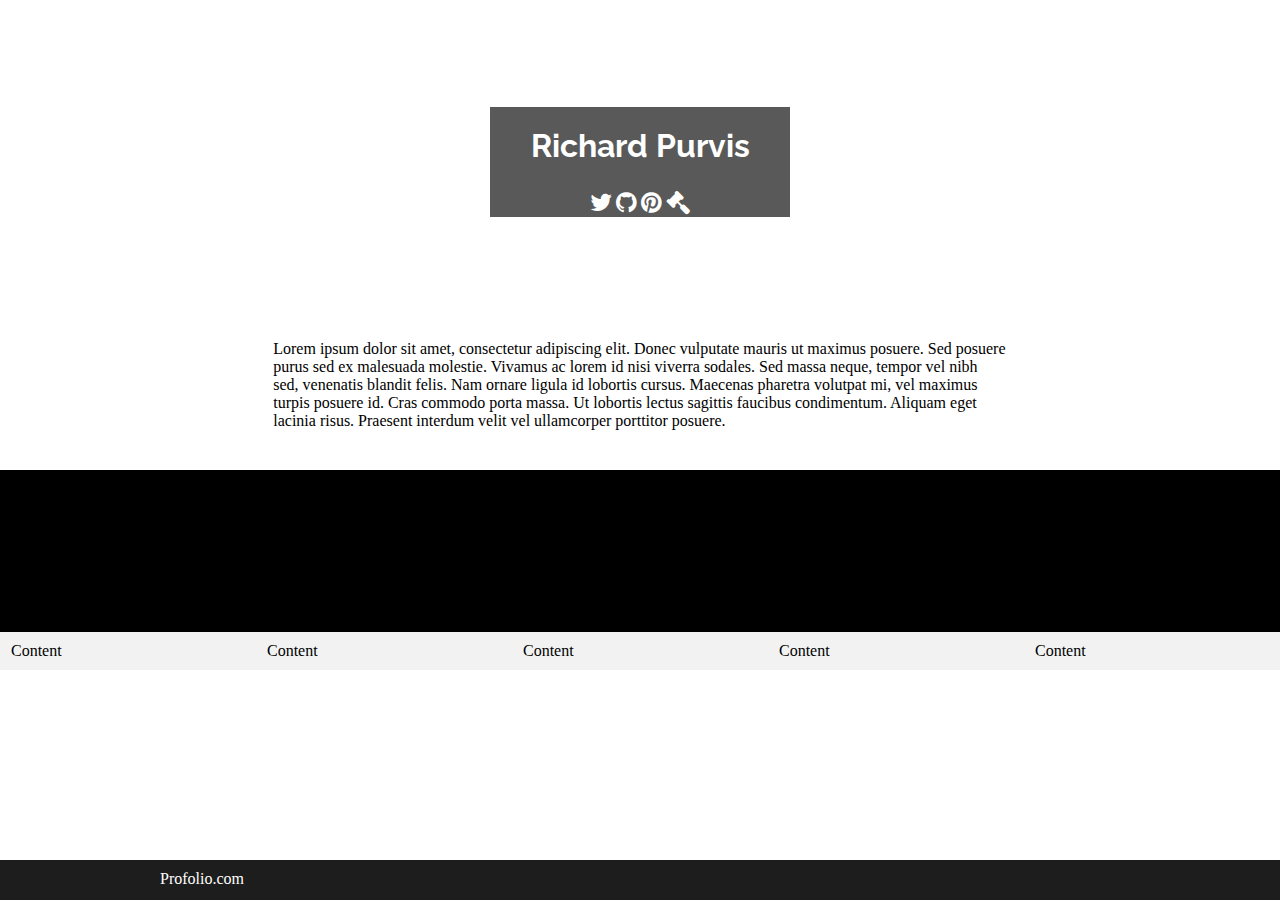
==== index.html @ 08f8ae1f "Added support for iframe and bottom bar possibility." ====
<!DOCTYPE html>

<html>
<head>
	<meta charset="utf-8">
	<meta content="width=device-width, initial-scale=1" name="viewport">
	<title>Portfolioliolio</title>
	<link href='http://fonts.googleapis.com/css?family=Raleway' rel='stylesheet' type='text/css'>
	<link rel="stylesheet" href="css/font-awesome.min.css">
	<link href="css/custom.css" rel="stylesheet">
</head>
<body>
	<section class="main-content">
		<section class="top">
			<div class="centered-top">
				<div class="top-image"></div>
				<div class="centered-top-table">
					<div class="top-box">
						<div class="top-content-background"></div>
						<div class="top-content">
							<h1>Richard Purvis</h1>
							<div class="social-content">
								<ul>
									<li>
										<a href="#"><i class="fa fa-twitter"></i></a>
									</li>
									<li>
										<a href="#"><i class="fa fa-github"></i></a>
									</li>
									<li>
										<a href="#"><i class="fa fa-pinterest"></i></a>
									</li>
									<li>
										<a href="#"><i class="fa fa-legal"></i></a>
									</li>
								</ul>
							</div>
						</div>
					</div>
				</div>
			</div>
		</section>
		<section class="rest">
			<section class="about-me">
				<p>
					Lorem ipsum dolor sit amet, consectetur adipiscing elit. Donec vulputate mauris ut maximus posuere. Sed posuere purus sed ex malesuada molestie. Vivamus ac lorem id nisi viverra sodales. Sed massa neque, tempor vel nibh sed, venenatis blandit felis. Nam ornare ligula id lobortis cursus. Maecenas pharetra volutpat mi, vel maximus turpis posuere id. Cras commodo porta massa. Ut lobortis lectus sagittis faucibus condimentum. Aliquam eget lacinia risus. Praesent interdum velit vel ullamcorper porttitor posuere.
				</p>
			</section>
			<section class="content">
				<ul>
					<li>
						<div class="content-piece">
							<h1>Some PDF!</h1>
							<div class="content-piece-title">
								<p>Content</p>
							</div>
						</div>
					</li>
					<li>
						<div class="content-piece">
							<div class="overtop"></div>
							<iframe src="files/JakeAlsemgeestResume.pdf" scrolling="no" seamless></iframe>
							<div class="content-piece-title">
								<p>Content</p>
							</div>
						</div>
					</li>
					<li>
						<div class="content-piece">
							<h1>Some PDF!</h1>
							<div class="content-piece-title">
								<p>Content</p>
							</div>
						</div>
					</li>
					<li>
						<div class="content-piece">
							<h1>Some PDF!</h1>
							<div class="content-piece-title">
								<p>Content</p>
							</div>
						</div>
					</li>
					<li>
						<div class="content-piece">
							<div class="content-piece-title">
								<p>Content</p>
							</div>
						</div>
					</li>
					<li>
						<div class="content-piece">
							<div class="content-piece-title">
								<p>Content</p>
							</div>
						</div>
					</li>
				</ul>
			</section>
		</section>
	</section>
	<footer>
		<div class="footer-content">
			<p>Profolio.com</p>
		</div>
	</footer>
</body>	
</html>
---- css/custom.css ----
html {
	height:100%;
}
body {
	margin:0px;
	height:100%;
}

.main-content {
	min-height:100%;
	margin-bottom:-40px;
}

.main-content:after {
  content: "";
  display: block;
}

.top {
	width:100%;
	margin:auto;
}

.centered-top {
	width:100%;
	height:320px;
	position:relative;
	display:table;
	top:0;
	left:0;
}

.top-image {
	width: 100%;
  	height: 100%;
  	position: absolute;
  	top: 0;
  	left: 0;
  	z-index: -1;
  	background-position: center top;
  	background: url("http://bigbackground.com/wp-content/uploads/2013/08/nice-pictures-for-desktop.jpg") no-repeat;
  	background-size: 100% auto;
  	background-image: url("http://starmon.com/bkimball/IC1396_Hubble.jpg");
	
	
	/*width:100%;
	height:100%;
	position:absolute;
	top:0;
	left:0;
	z-index:-1;
	background-position:center top;
	background:url("http://bigbackground.com/wp-content/uploads/2013/08/nice-pictures-for-desktop.jpg") no-repeat;
	background-size:100% auto;*/
}

.top-content-background {
	position: absolute;
  	top: 0px;
  	right: 0px;
  	bottom: 0px;
  	left: 0px;
  	z-index: 99;
  	background-position: center -131px;
  	background-image: url("http://bigbackground.com/wp-content/uploads/2013/08/nice-pictures-for-desktop.jpg");
  	background-repeat: no-repeat;
  	background-size: 1080px auto;
  	filter: url("http://bigbackground.com/wp-content/uploads/2013/08/nice-pictures-for-desktop.jpg");
  	background-image: url("http://starmon.com/bkimball/IC1396_Hubble.jpg");
  	-webkit-filter: blur(10px);
	
	
	/*position: absolute;
	top: 0px;
	right: 0px;
	bottom: 0px;
	left: 0px;
	z-index: 99;
	background-position: center -70px;
	background-image:url("http://bigbackground.com/wp-content/uploads/2013/08/nice-pictures-for-desktop.jpg");
	background-repeat: no-repeat;
  	background-size: 1080px auto;
  	-webkit-filter: blur(10px);
	filter:url("http://bigbackground.com/wp-content/uploads/2013/08/nice-pictures-for-desktop.jpg");*/
}

.centered-top-table {
	display:table-cell;
	vertical-align:middle;
	text-align:center;
}

.top-box {
	width:300px;
	margin:auto;
	position:relative;
}

.top-content {
	width:300px;
	text-align:center;
	margin:auto;
	/*background-color:#1D1D1D;*/
	background: rgb(34,34,34);
	background: rgba(34,34,34,0.75);
	z-index:100;
	position:relative;
}

.top-content > * {
	color:#FFFFFF;
}

.top-content > h1 {
	padding:20px 0px 10px 0px;
	font-family:"Raleway", sans-serif;
	margin:20px 0px 0px 0px;
}

.social-content > ul {
	list-style:none;
	padding:0px;
}

.social-content > ul > li {
	display:inline;
}

.social-content > ul > li > a, .social-content > ul > li > a:visited, .social-content > ul > li > a:active {
	color:#FFFFFF;
	font-size:1.5em;
}

.social-content > ul > li > a:hover {
	-webkit-transition: 0.5s linear;
	transition: 0.5s linear;
	color:#9AD1FF;
}

.rest {
	width:100%;
}

.about-me {
	padding:20px 0px 20px 0px;
	width:978px;
	margin:auto;
}

.about-me > p {
	width:75%;
	margin:auto;
}

.content {
	padding:20px 0px 0px 0px;
	width:100%;
	margin:auto;
}

.content > ul {
	list-style:none;
	padding:0px;
	width:100%;
	margin:0px;
	text-align:center;
	overflow-x:scroll;
	overflow-y:hidden;
	height:200px;
	white-space:nowrap;
}

.content > ul > li {
	display:inline-block;
	width:20%;
	height:200px;
	background-color:#000000;
	margin-left: -4px;
}

.content-piece {
	float:left;
	width:100%;
	height:200px;
	position:relative;
	z-index:4
}

.content-piece > iframe {
	width:100%;
	height:100%;
	overflow:hidden;
	position:relative;
	z-index:1;
	border:0;
}

.content-piece-title {
	width:100%;
	height:auto;
	background: rgba(255, 255, 255, 0.95);
	bottom:0px;
	left:0px;
	position:absolute;
	padding: 10px 0px;
	z-index:3;
}

.overtop {
	position:absolute;
	width:100%;
	height:100%;
	z-index:3;
}

.content-piece-title > p {
	color:#000000;
	width:100%;
	width:100%;
	margin:0px;
	text-align:left;
	white-space:nowrap;
	text-overflow:ellipsis;
	overflow:hidden;
	margin:0px 15px;
}


/* Login */
.login-form {
	font-family:"Raleway", sans-serif;
	width:300px;
	margin:auto;
}

.login-email, .login-password, .login-button-area {
	width:100%;
	padding:10px;
}

.login-email > label, .login-password > label {
	width:100px;
	float:left;
	height: 23px;
  	line-height: 23px;
}

.login-email > input, .login-password > input {
	width:192px;
	padding: 2px;
  	font-size: 0.9em;
  	line-height: 0.9em;
  	border-radius: 3px;
  	box-shadow: none;
  	border: 1px solid #cccccc;
}

.login-email > input[type='email']:valid {
	background-color:#9AD1FF;
}

.login-password > input[type='password']:valid {
	background-color:#9AD1FF;
}

.login-button-area > button {
	float:left;
	width:80px;
	margin-right:20px;
	border:0;	
	background-color:#1472B7;
	color:#FFFFFF;
	-webkit-transition:0.5s linear;
	transition:0.5s linear;
	border-radius:5px;
	height:22px;
}

.login-button-area > button:hover {
	cursor:pointer;
	background-color:#4795CF;
}

.login-button-area > input {
	margin:0;
}


/* FOOTER */
footer {
	width:100%;
	background-color:#1D1D1D;
	bottom:0px;
	left:0px;
}

footer, .main-content:after {
	height:40px;
}

.footer-content {
	width:980px;
	margin:auto;
	color:#FFFFFF;

}

.footer-content > p {
	margin:0px;
	padding:10px;
}
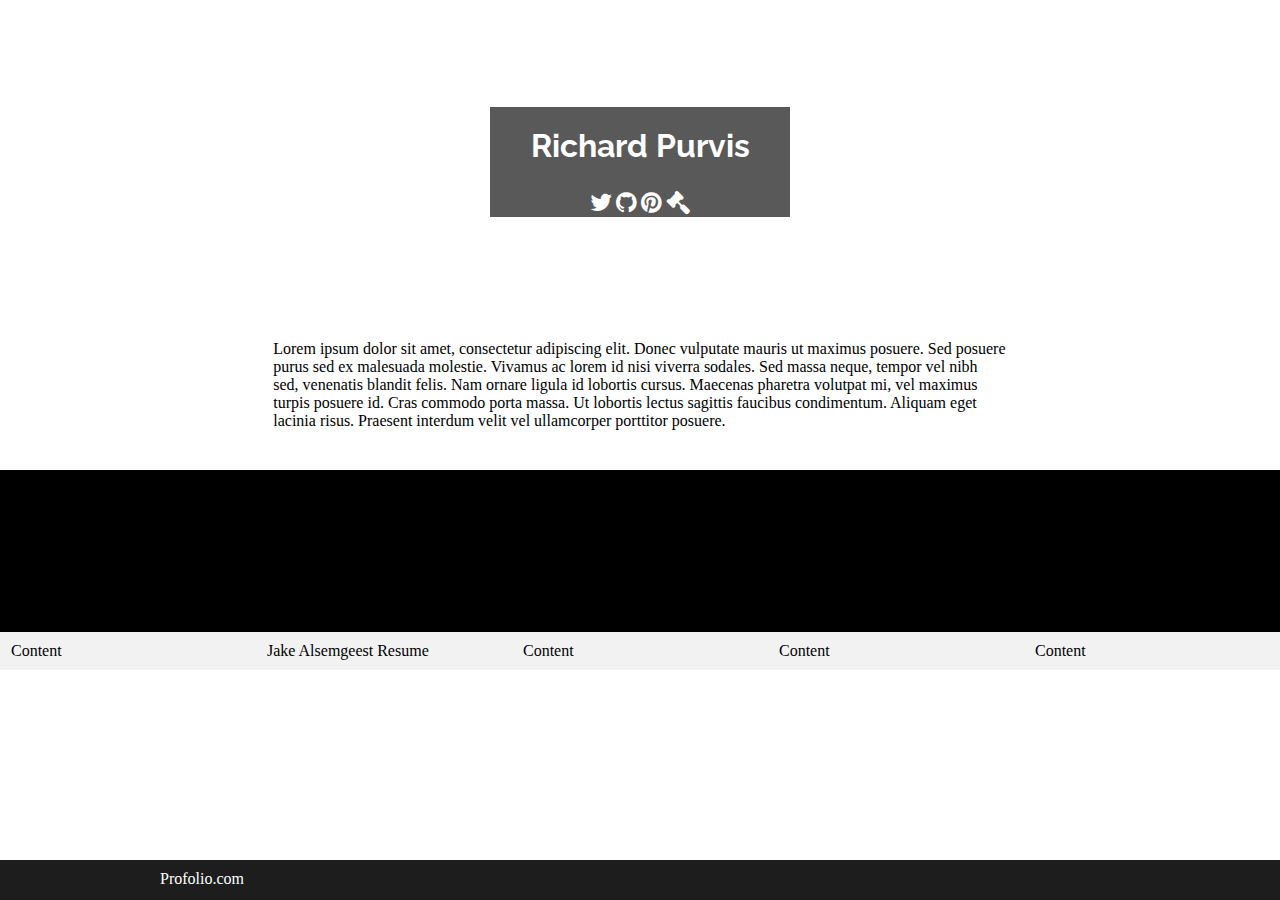
==== commit 8adf6d2d: "Adding clickable content." ====
--- a/index.html
+++ b/index.html
@@ -58,10 +58,10 @@
 					</li>
 					<li>
 						<div class="content-piece">
-							<div class="overtop"></div>
+							<a class="overtop" href="files/JakeAlsemgeestResume.pdf"></a>
 							<iframe src="files/JakeAlsemgeestResume.pdf" scrolling="no" seamless></iframe>
 							<div class="content-piece-title">
-								<p>Content</p>
+								<p>Jake Alsemgeest Resume</p>
 							</div>
 						</div>
 					</li>
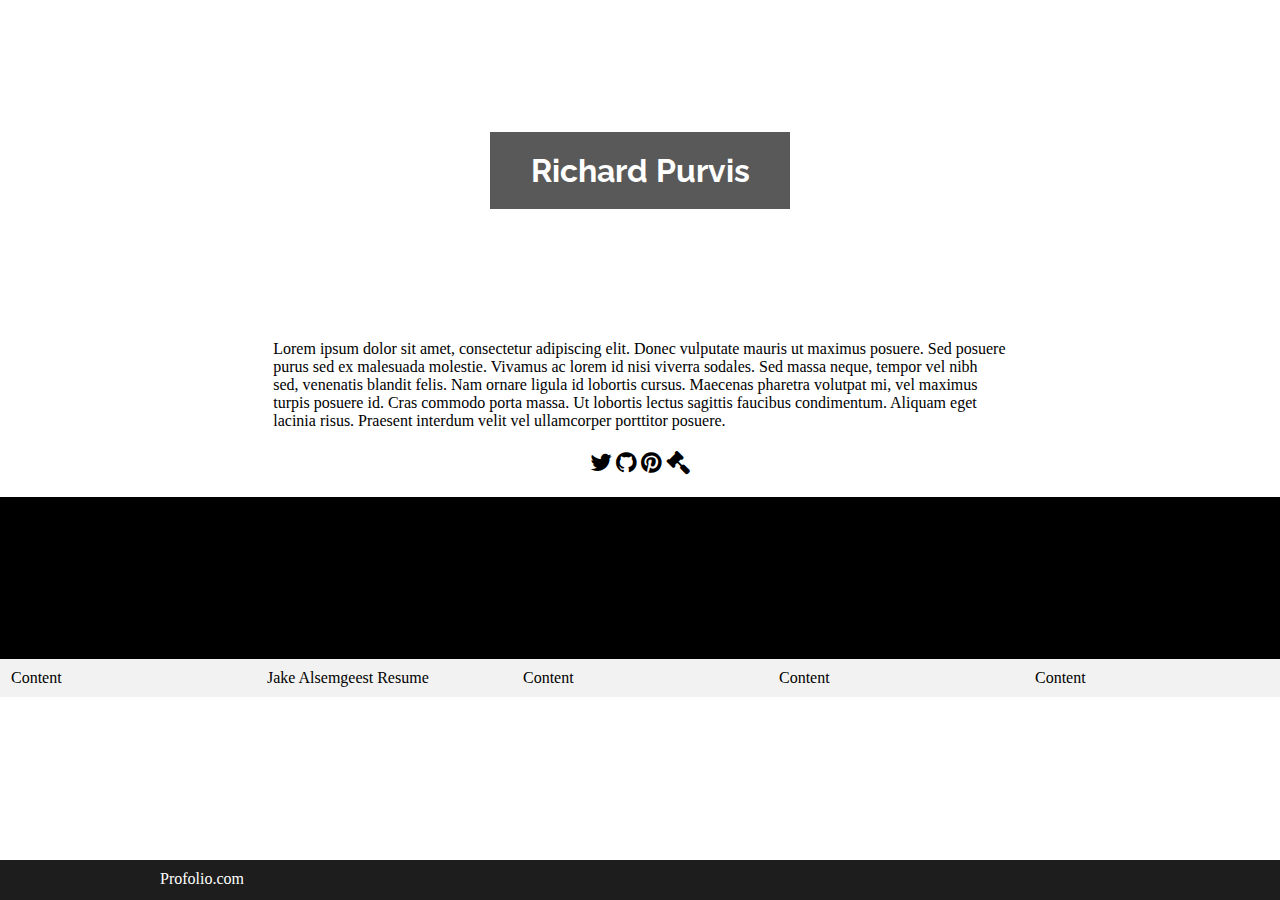
==== commit 1a56b533: "Moved the social to below the about me." ====
--- a/index.html
+++ b/index.html
@@ -19,22 +19,6 @@
 						<div class="top-content-background"></div>
 						<div class="top-content">
 							<h1>Richard Purvis</h1>
-							<div class="social-content">
-								<ul>
-									<li>
-										<a href="#"><i class="fa fa-twitter"></i></a>
-									</li>
-									<li>
-										<a href="#"><i class="fa fa-github"></i></a>
-									</li>
-									<li>
-										<a href="#"><i class="fa fa-pinterest"></i></a>
-									</li>
-									<li>
-										<a href="#"><i class="fa fa-legal"></i></a>
-									</li>
-								</ul>
-							</div>
 						</div>
 					</div>
 				</div>
@@ -45,6 +29,22 @@
 				<p>
 					Lorem ipsum dolor sit amet, consectetur adipiscing elit. Donec vulputate mauris ut maximus posuere. Sed posuere purus sed ex malesuada molestie. Vivamus ac lorem id nisi viverra sodales. Sed massa neque, tempor vel nibh sed, venenatis blandit felis. Nam ornare ligula id lobortis cursus. Maecenas pharetra volutpat mi, vel maximus turpis posuere id. Cras commodo porta massa. Ut lobortis lectus sagittis faucibus condimentum. Aliquam eget lacinia risus. Praesent interdum velit vel ullamcorper porttitor posuere.
 				</p>
+				<div class="social-content">
+					<ul>
+						<li>
+							<a href="#"><i class="fa fa-twitter"></i></a>
+						</li>
+						<li>
+							<a href="#"><i class="fa fa-github"></i></a>
+						</li>
+						<li>
+							<a href="#"><i class="fa fa-pinterest"></i></a>
+						</li>
+						<li>
+							<a href="#"><i class="fa fa-legal"></i></a>
+						</li>
+					</ul>
+				</div>
 			</section>
 			<section class="content">
 				<ul>
--- a/css/custom.css
+++ b/css/custom.css
@@ -112,14 +112,22 @@
 }
 
 .top-content > h1 {
-	padding:20px 0px 10px 0px;
+	padding:20px 0px 20px 0px;
 	font-family:"Raleway", sans-serif;
 	margin:20px 0px 0px 0px;
+}
+
+.social-content {
+  	width: 978px;
+  	margin: auto;
+  	text-align: center;
+  	padding: 10px 0px 0px 0px;
 }
 
 .social-content > ul {
 	list-style:none;
 	padding:0px;
+	margin:10px 0px 0px 0px;
 }
 
 .social-content > ul > li {
@@ -127,7 +135,7 @@
 }
 
 .social-content > ul > li > a, .social-content > ul > li > a:visited, .social-content > ul > li > a:active {
-	color:#FFFFFF;
+	color:#000000;
 	font-size:1.5em;
 }
 
@@ -145,6 +153,7 @@
 	padding:20px 0px 20px 0px;
 	width:978px;
 	margin:auto;
+	position:relative;
 }
 
 .about-me > p {
@@ -153,7 +162,6 @@
 }
 
 .content {
-	padding:20px 0px 0px 0px;
 	width:100%;
 	margin:auto;
 }
